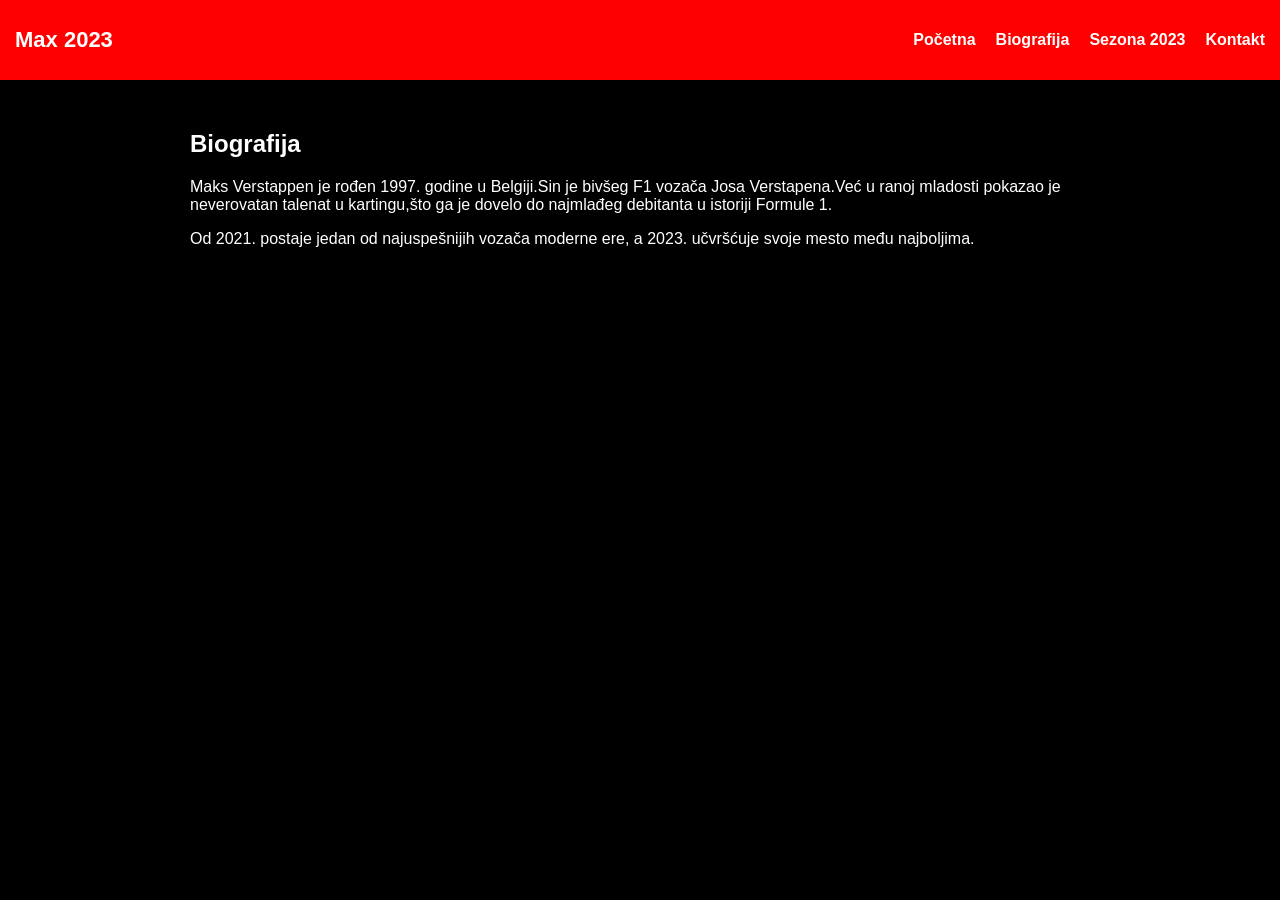
==== biografija.html @ c5fe476e "Add files via upload" ====
<!DOCTYPE html>
<html lang="sr">
<head>
<meta charset="UTF-8">
<meta name="viewport" content="width=device-width, initial-scale=1.0">
<title>Biografija</title>
<link rel="stylesheet" href="style.css">
</head>
<body>

<nav class="nav">
<div class="logo">Max 2023</div>
<input type="checkbox" id="menu-toggle">
<label for="menu-toggle" class="hamburger">&#9776;</label>
<ul class="menu">
<li><a href="index.html">Početna</a></li>
<li><a href="biografija.html" class="active">Biografija</a></li>
<li><a href="sezona2023.html">Sezona 2023</a></li>
<li><a href="kontakt.html">Kontakt</a></li>
</ul>
</nav>

<section class="content">
<h2>Biografija</h2>
<p>Maks Verstappen je rođen 1997. godine u Belgiji.Sin je bivšeg F1 vozača Josa Verstapena.Već u ranoj mladosti pokazao je neverovatan talenat u kartingu,što ga je dovelo do najmlađeg debitanta u istoriji Formule 1.</p>
<p>Od 2021. postaje jedan od najuspešnijih vozača moderne ere, a 2023. učvršćuje svoje mesto među najboljima.</p>
</section>

</body>
</html>
---- style.css ----
body {
    margin: 0;
    font-family: Arial, sans-serif;
    background: black;
    color: white;
}

strong {
    font-weight: bold;
    color: red;
}

.nav {
    display: flex;
    justify-content: space-between;
    align-items: center;
    padding: 15px;
    background: red;
}

.logo {
    font-size: 22px;
    font-weight: bold;
}

.menu {
    display: flex;
    list-style: none;
    gap: 20px;
}

.menu a {
    color: white;
    text-decoration: none;
    font-weight: bold;
    transition: 0.3s;
}

.menu a:hover {
    color: blue;
}

.hamburger {
    display: none;
    font-size: 26px;
    cursor: pointer;
}

#menu-toggle {
    display: none;
}

.hero {
    padding: 60px;
    text-align: center;
    background: linear-gradient(red, black);
    animation: fade 1.5s;
}

@keyframes fade {
    from { opacity: 0; }
    to { opacity: 1; }
}

.content {
    padding: 30px;
    max-width: 900px;
    margin: auto;
}

.stats {
    display: flex;
    gap: 20px;
    margin-top: 20px;
}

.card {
    background: rgb(20,20,20);
    padding: 20px;
    flex: 1;
    text-align: center;
    border-radius: 8px;
    transition: 0.3s;
    font-weight: bold;
}

.card:hover {
    transform: scale(1.05);
    background: rgb(40,40,40);
    color: blue;
}

.form {
    display: flex;
    flex-direction: column;
    gap: 15px;
    max-width: 400px;
    margin: auto;
}

.form input, 
.form textarea {
    padding: 10px;
    border: none;
    border-radius: 5px;
}

.form button {
    padding: 10px;
    border: none;
    background: red;
    color: white;
    font-size: 16px;
    cursor: pointer;
    transition: 0.3s;
    font-weight: bold;
}

.form button:hover {
    background: blue;
    color: white;
}

@media (max-width: 700px) {
    .menu {
        display: none;
        flex-direction: column;
        background: red;
        padding: 20px;
    }

    #menu-toggle:checked + label + .menu {
        display: flex;
    }

    .hamburger {
        display: block;
    }

    .stats {
        flex-direction: column;
    }
}
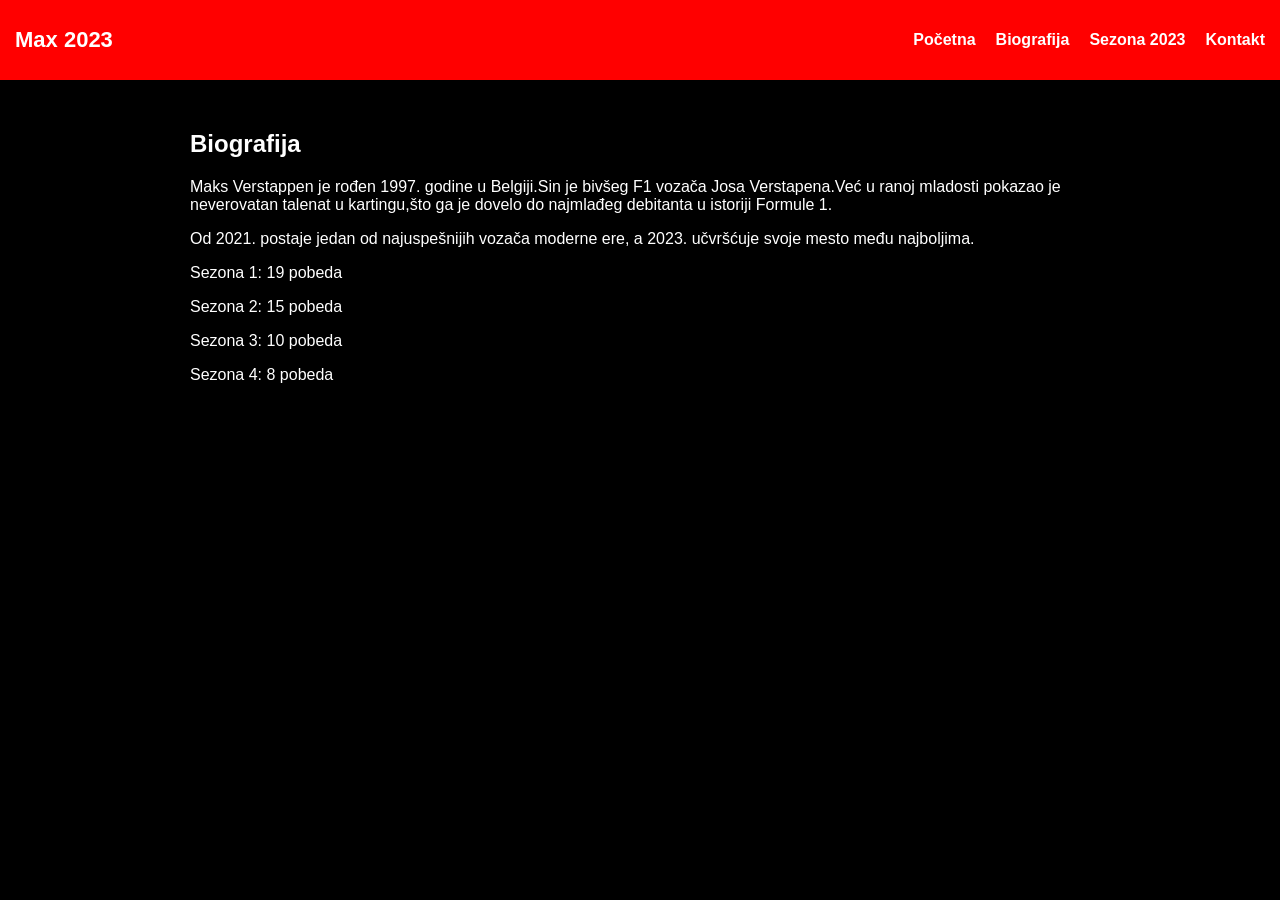
==== commit b952e226: "Add files via upload" ====
--- a/biografija.html
+++ b/biografija.html
@@ -25,6 +25,6 @@
 <p>Maks Verstappen je rođen 1997. godine u Belgiji.Sin je bivšeg F1 vozača Josa Verstapena.Već u ranoj mladosti pokazao je neverovatan talenat u kartingu,što ga je dovelo do najmlađeg debitanta u istoriji Formule 1.</p>
 <p>Od 2021. postaje jedan od najuspešnijih vozača moderne ere, a 2023. učvršćuje svoje mesto među najboljima.</p>
 </section>
-
+<script src="script.js"></script>
 </body>
 </html>
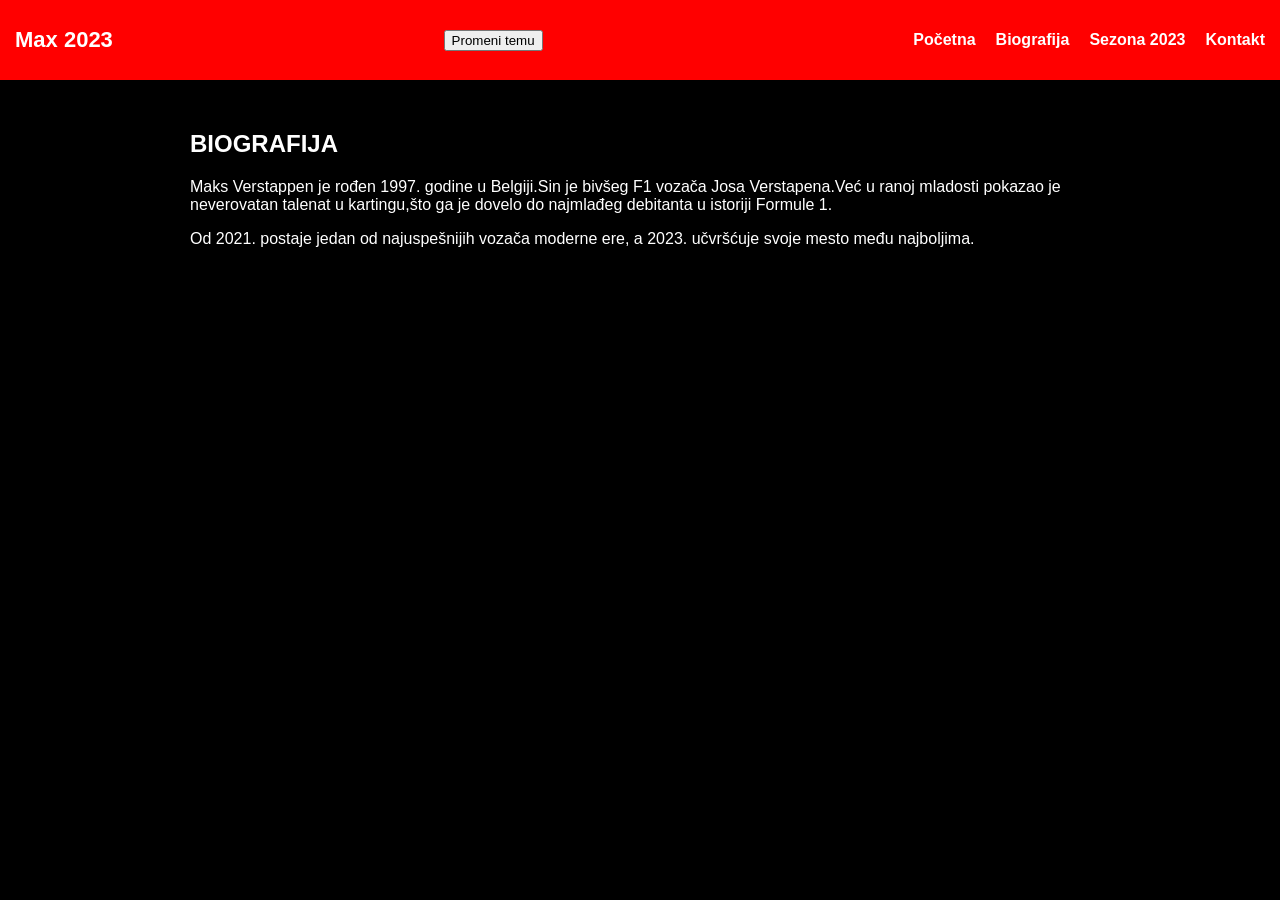
==== commit 13322821: "Add files via upload" ====
--- a/biografija.html
+++ b/biografija.html
@@ -10,6 +10,7 @@
 
 <nav class="nav">
 <div class="logo">Max 2023</div>
+<button id="temaBtn">Promeni temu</button>
 <input type="checkbox" id="menu-toggle">
 <label for="menu-toggle" class="hamburger">&#9776;</label>
 <ul class="menu">
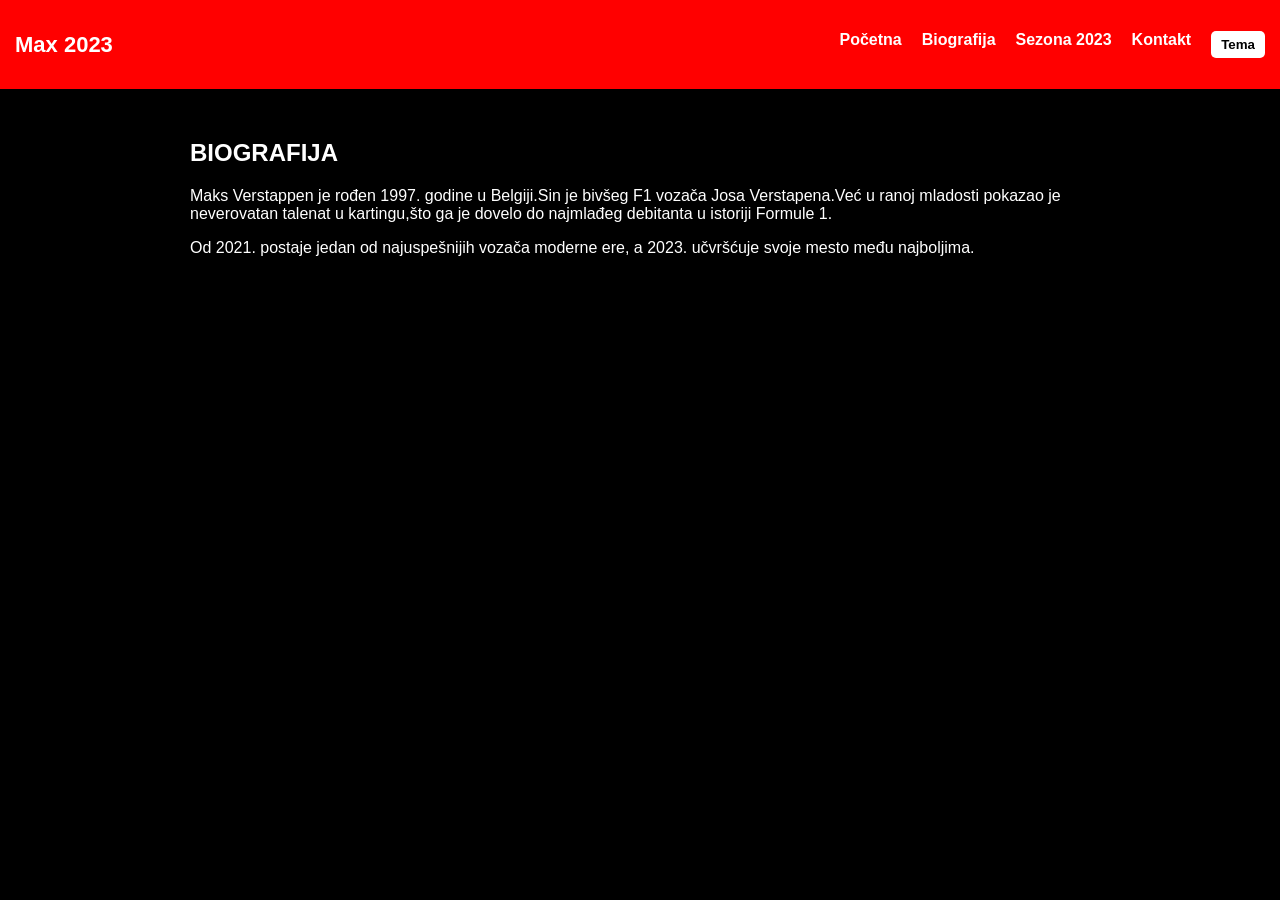
==== commit 426cbba7: "Add files via upload" ====
--- a/biografija.html
+++ b/biografija.html
@@ -10,7 +10,6 @@
 
 <nav class="nav">
 <div class="logo">Max 2023</div>
-<button id="temaBtn">Promeni temu</button>
 <input type="checkbox" id="menu-toggle">
 <label for="menu-toggle" class="hamburger">&#9776;</label>
 <ul class="menu">
@@ -18,6 +17,7 @@
 <li><a href="biografija.html" class="active">Biografija</a></li>
 <li><a href="sezona2023.html">Sezona 2023</a></li>
 <li><a href="kontakt.html">Kontakt</a></li>
+<li><button id="temaBtn">Tema</button></li>
 </ul>
 </nav>
 
--- a/style.css
+++ b/style.css
@@ -141,3 +141,13 @@
         flex-direction: column;
     }
 }
+
+#temaBtn {
+    background: white;
+    color: black;
+    border: none;
+    padding: 6px 10px;
+    cursor: pointer;
+    font-weight: bold;
+    border-radius: 5px;
+}
